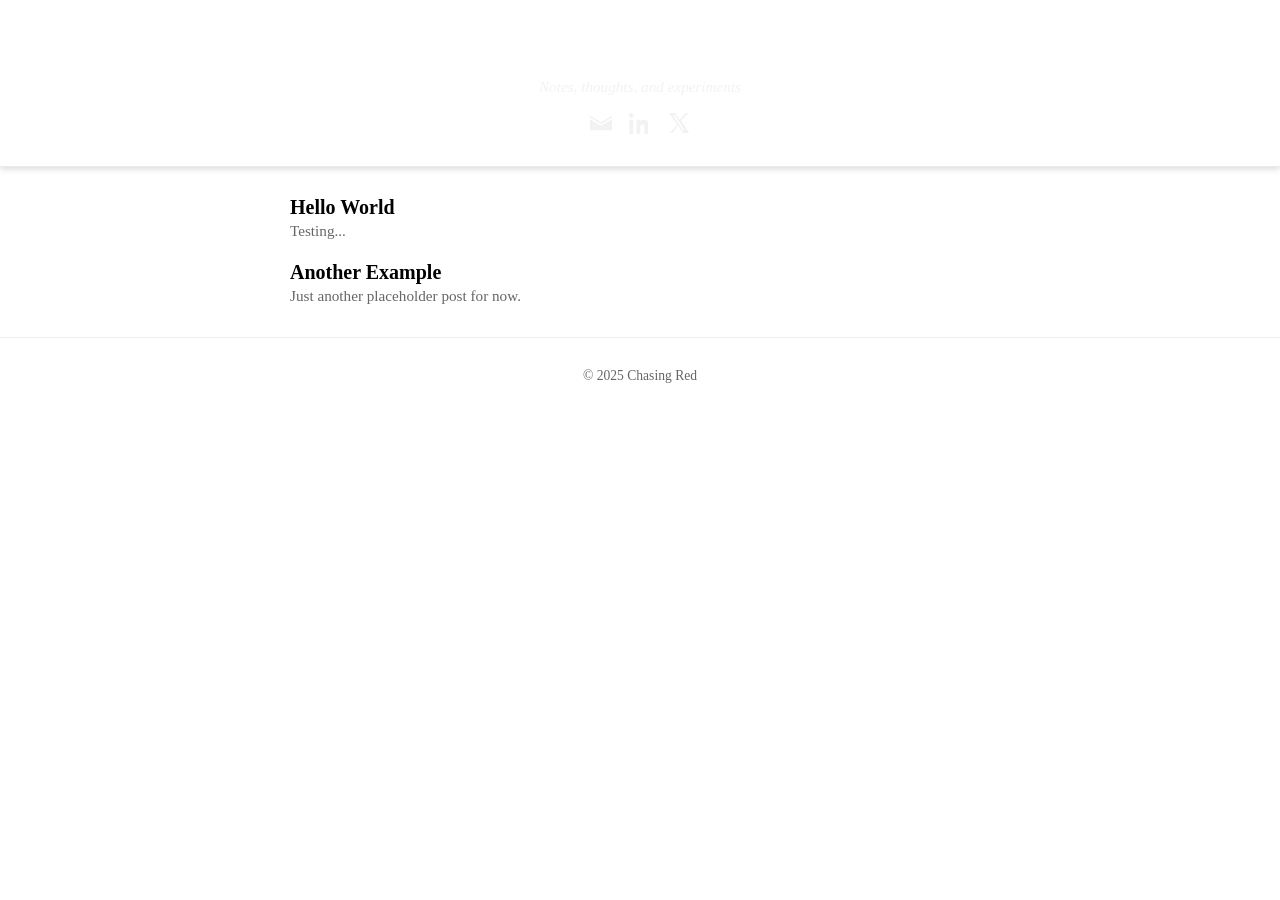
==== index.html @ 4e2eba2e "Update index.html" ====
<!DOCTYPE html>
<html lang="en">
  <head>
    <meta charset="UTF-8" />
    <meta name="viewport" content="width=device-width, initial-scale=1.0" />
    <title>Chasing Red</title>
    <style>
      :root {
        --header-bg: #5C0D0D
        --text-color: #222;
        --muted-color: #666;
      }

      body {
        font-family: "Georgia", serif;
        color: var(--text-color);
        background: #fff;
        margin: 0;
        padding: 0;
      }

      /* Distinct header section */
      header {
        background: var(--header-bg);
        color: #fff;
        padding: 2rem 1rem;
        text-align: center;
        box-shadow: 0 2px 6px rgba(0, 0, 0, 0.15);
        border-bottom: 1px solid rgba(0, 0, 0, 0.08);
      }

      header h1 {
        font-size: 2.2rem;
        margin: 0;
      }

      header p {
        margin: 0.4rem 0 1rem;
        color: #f2f2f2;
        font-style: italic;
        font-size: 0.95rem;
      }

      .socials {
        margin-top: 0.5rem;
      }

      .socials a {
        display: inline-block;
        margin: 0 0.4rem;
        color: #f2f2f2;
        text-decoration: none;
        transition: color 0.2s ease;
      }

      .socials a:hover {
        color: #fff;
      }

      .socials svg {
        width: 22px;
        height: 22px;
        vertical-align: middle;
      }

      /* Main content */
      main {
        max-width: 700px;
        margin: 1.8rem auto;
        padding: 0 1rem;
      }

      main article {
        margin-bottom: 1.3rem;
      }

      article h2 {
        font-size: 1.25rem;
        margin: 0 0 0.2rem 0;
      }

      article p {
        margin: 0;
        color: var(--muted-color);
        font-size: 0.95rem;
      }

      article a {
        color: #000;
        text-decoration: none;
      }

      article a:hover {
        text-decoration: underline;
      }

      footer {
        border-top: 1px solid #eee;
        margin-top: 2rem;
        padding: 1rem 0;
        text-align: center;
        font-size: 0.85rem;
        color: var(--muted-color);
      }

      /* Mobile */
      @media (max-width: 600px) {
        header {
          padding: 1.4rem 0.8rem; /* less vertical space on phones */
        }

        header h1 {
          font-size: 1.8rem;
        }

        header p {
          font-size: 0.9rem;
        }

        .socials svg {
          width: 20px;
          height: 20px;
        }
      }
    </style>
  </head>
  <body>
    <header>
      <h1>Chasing Red</h1>
      <p>Notes, thoughts, and experiments</p>

      <div class="socials">
        <!-- ✉️ Email -->
        <a href="mailto:youremail@example.com" aria-label="Email">
          <svg viewBox="0 0 24 24" fill="currentColor">
            <path
              d="M12 13.065 0 6V4l12 7 12-7v2l-12 7.065zM0 8v12h24V8l-12 7L0 8z"
            />
          </svg>
        </a>

        <!-- LinkedIn -->
        <a href="https://www.linkedin.com" target="_blank" aria-label="LinkedIn">
          <svg viewBox="0 0 24 24" fill="currentColor">
            <path
              d="M4.98 3.5C4.98 5 3.9 6 2.5 6S0 5 0 3.5 1.1 1 2.5 1 4.98 2 4.98 3.5zM.5 8.5h4V24h-4V8.5zM8.5 8.5h3.7v2.1h.1c.5-1 1.8-2.1 3.8-2.1 4 0 4.8 2.6 4.8 6V24h-4v-6.9c0-1.6 0-3.6-2.2-3.6s-2.5 1.7-2.5 3.5V24h-4V8.5z"
            />
          </svg>
        </a>

        <!-- X (formerly Twitter) -->
        <a href="https://x.com" target="_blank" aria-label="X">
          <svg viewBox="0 0 24 24" fill="currentColor">
            <path
              d="M18.9 1H22L14.5 9.3 23 23h-6.8l-5.3-8.5L5.2 23H2l8.2-9.4L1 1h6.9l4.8 7.7L18.9 1zm-2.4 19.6h1.9L7.6 3.3H5.6l10.9 17.3z"
            />
          </svg>
        </a>
      </div>
    </header>

    <main>
      <article>
        <h2><a href="posts/first-post.html">Hello World</a></h2>
        <p>Testing...</p>
      </article>

      <article>
        <h2><a href="posts/second-post.html">Another Example</a></h2>
        <p>Just another placeholder post for now.</p>
      </article>
    </main>

    <footer>
      <p>© 2025 Chasing Red</p>
    </footer>
  </body>
</html>
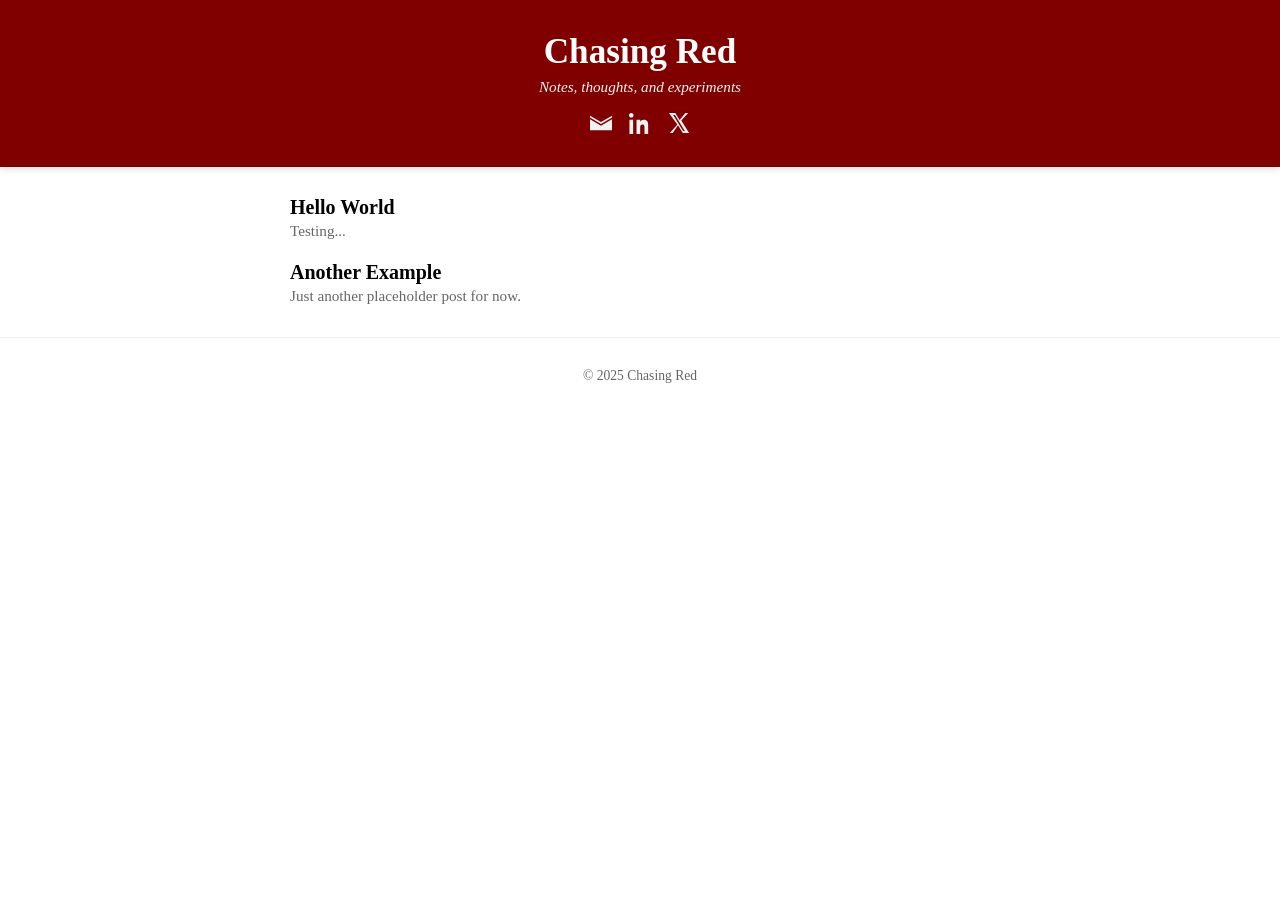
==== commit f46ce447: "Update index.html" ====
--- a/index.html
+++ b/index.html
@@ -6,7 +6,7 @@
     <title>Chasing Red</title>
     <style>
       :root {
-        --header-bg: #5C0D0D
+        --header-bg: #800000;
         --text-color: #222;
         --muted-color: #666;
       }
@@ -45,16 +45,17 @@
         margin-top: 0.5rem;
       }
 
-      .socials a {
+      .socials a { 
         display: inline-block;
         margin: 0 0.4rem;
         color: #f2f2f2;
         text-decoration: none;
-        transition: color 0.2s ease;
+        transition: color 0.2s ease, text-shadow 0.3s ease;
       }
 
       .socials a:hover {
-        color: #fff;
+        color: #ff4c4c;
+        text-shadow: 0 0 6px #ff4c4c, 0 0 10px #ff4c4c;
       }
 
       .socials svg {
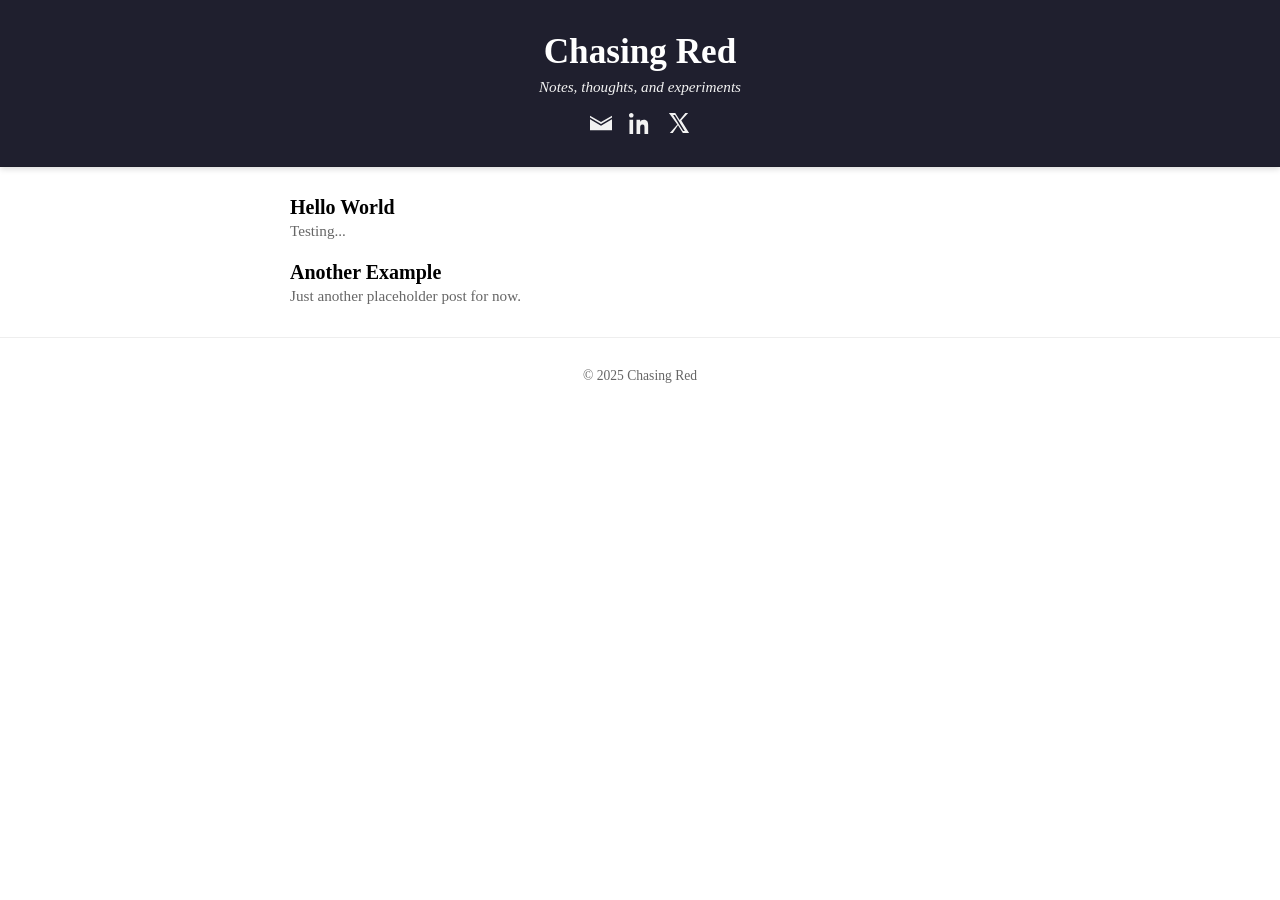
==== commit 55c0df37: "Update index.html" ====
--- a/index.html
+++ b/index.html
@@ -6,7 +6,7 @@
     <title>Chasing Red</title>
     <style>
       :root {
-        --header-bg: #800000;
+        --header-bg: #1F1F2E;
         --text-color: #222;
         --muted-color: #666;
       }
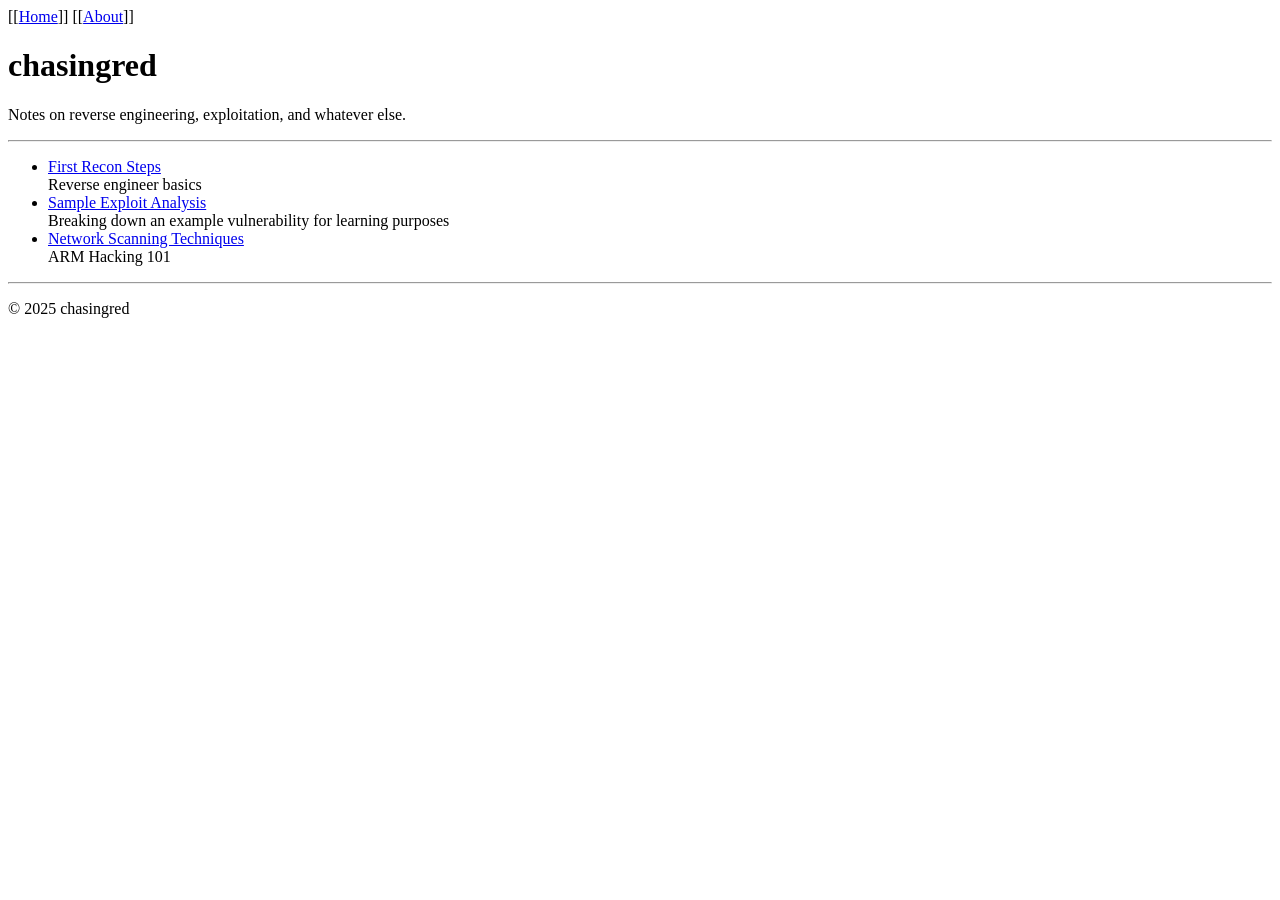
==== commit ffcd59e8: "Update index.html" ====
--- a/index.html
+++ b/index.html
@@ -1,179 +1,42 @@
 <!DOCTYPE html>
 <html lang="en">
-  <head>
-    <meta charset="UTF-8" />
-    <meta name="viewport" content="width=device-width, initial-scale=1.0" />
-    <title>Chasing Red</title>
-    <style>
-      :root {
-        --header-bg: #1F1F2E;
-        --text-color: #222;
-        --muted-color: #666;
-      }
+<head>
+  <meta charset="UTF-8" />
+  <meta name="viewport" content="width=device-width, initial-scale=1.0" />
+  <title>chasingred</title>
+  <link rel="stylesheet" href="style.css" />
+</head>
+<body>
 
-      body {
-        font-family: "Georgia", serif;
-        color: var(--text-color);
-        background: #fff;
-        margin: 0;
-        padding: 0;
-      }
+  <nav>
+    [[<a href="/blog/">Home</a>]]
+    [[<a href="/blog/about.html">About</a>]]
+  </nav>
 
-      /* Distinct header section */
-      header {
-        background: var(--header-bg);
-        color: #fff;
-        padding: 2rem 1rem;
-        text-align: center;
-        box-shadow: 0 2px 6px rgba(0, 0, 0, 0.15);
-        border-bottom: 1px solid rgba(0, 0, 0, 0.08);
-      }
+  <h1>chasingred</h1>
+  <p>Notes on reverse engineering, exploitation, and whatever else.</p>
 
-      header h1 {
-        font-size: 2.2rem;
-        margin: 0;
-      }
+  <hr />
 
-      header p {
-        margin: 0.4rem 0 1rem;
-        color: #f2f2f2;
-        font-style: italic;
-        font-size: 0.95rem;
-      }
+  <ul class="posts">
+    <li>
+      <a href="posts/first-post.html">First Recon Steps</a>
+      <div class="date">Reverse engineer basics</div>
+    </li>
+    <li>
+      <a href="posts/sample-exploit.html">Sample Exploit Analysis</a>
+      <div class="date">Breaking down an example vulnerability for learning purposes</div>
+    </li>
+    <li>
+      <a href="posts/network-scanning.html">Network Scanning Techniques</a>
+      <div class="date">ARM Hacking 101</div>
+    </li>
+  </ul>
 
-      .socials {
-        margin-top: 0.5rem;
-      }
+  <footer>
+    <hr />
+    <p>© 2025 chasingred</p>
+  </footer>
 
-      .socials a { 
-        display: inline-block;
-        margin: 0 0.4rem;
-        color: #f2f2f2;
-        text-decoration: none;
-        transition: color 0.2s ease, text-shadow 0.3s ease;
-      }
-
-      .socials a:hover {
-        color: #ff4c4c;
-        text-shadow: 0 0 6px #ff4c4c, 0 0 10px #ff4c4c;
-      }
-
-      .socials svg {
-        width: 22px;
-        height: 22px;
-        vertical-align: middle;
-      }
-
-      /* Main content */
-      main {
-        max-width: 700px;
-        margin: 1.8rem auto;
-        padding: 0 1rem;
-      }
-
-      main article {
-        margin-bottom: 1.3rem;
-      }
-
-      article h2 {
-        font-size: 1.25rem;
-        margin: 0 0 0.2rem 0;
-      }
-
-      article p {
-        margin: 0;
-        color: var(--muted-color);
-        font-size: 0.95rem;
-      }
-
-      article a {
-        color: #000;
-        text-decoration: none;
-      }
-
-      article a:hover {
-        text-decoration: underline;
-      }
-
-      footer {
-        border-top: 1px solid #eee;
-        margin-top: 2rem;
-        padding: 1rem 0;
-        text-align: center;
-        font-size: 0.85rem;
-        color: var(--muted-color);
-      }
-
-      /* Mobile */
-      @media (max-width: 600px) {
-        header {
-          padding: 1.4rem 0.8rem; /* less vertical space on phones */
-        }
-
-        header h1 {
-          font-size: 1.8rem;
-        }
-
-        header p {
-          font-size: 0.9rem;
-        }
-
-        .socials svg {
-          width: 20px;
-          height: 20px;
-        }
-      }
-    </style>
-  </head>
-  <body>
-    <header>
-      <h1>Chasing Red</h1>
-      <p>Notes, thoughts, and experiments</p>
-
-      <div class="socials">
-        <!-- ✉️ Email -->
-        <a href="mailto:youremail@example.com" aria-label="Email">
-          <svg viewBox="0 0 24 24" fill="currentColor">
-            <path
-              d="M12 13.065 0 6V4l12 7 12-7v2l-12 7.065zM0 8v12h24V8l-12 7L0 8z"
-            />
-          </svg>
-        </a>
-
-        <!-- LinkedIn -->
-        <a href="https://www.linkedin.com" target="_blank" aria-label="LinkedIn">
-          <svg viewBox="0 0 24 24" fill="currentColor">
-            <path
-              d="M4.98 3.5C4.98 5 3.9 6 2.5 6S0 5 0 3.5 1.1 1 2.5 1 4.98 2 4.98 3.5zM.5 8.5h4V24h-4V8.5zM8.5 8.5h3.7v2.1h.1c.5-1 1.8-2.1 3.8-2.1 4 0 4.8 2.6 4.8 6V24h-4v-6.9c0-1.6 0-3.6-2.2-3.6s-2.5 1.7-2.5 3.5V24h-4V8.5z"
-            />
-          </svg>
-        </a>
-
-        <!-- X (formerly Twitter) -->
-        <a href="https://x.com" target="_blank" aria-label="X">
-          <svg viewBox="0 0 24 24" fill="currentColor">
-            <path
-              d="M18.9 1H22L14.5 9.3 23 23h-6.8l-5.3-8.5L5.2 23H2l8.2-9.4L1 1h6.9l4.8 7.7L18.9 1zm-2.4 19.6h1.9L7.6 3.3H5.6l10.9 17.3z"
-            />
-          </svg>
-        </a>
-      </div>
-    </header>
-
-    <main>
-      <article>
-        <h2><a href="posts/first-post.html">Hello World</a></h2>
-        <p>Testing...</p>
-      </article>
-
-      <article>
-        <h2><a href="posts/second-post.html">Another Example</a></h2>
-        <p>Just another placeholder post for now.</p>
-      </article>
-    </main>
-
-    <footer>
-      <p>© 2025 Chasing Red</p>
-    </footer>
-  </body>
+</body>
 </html>
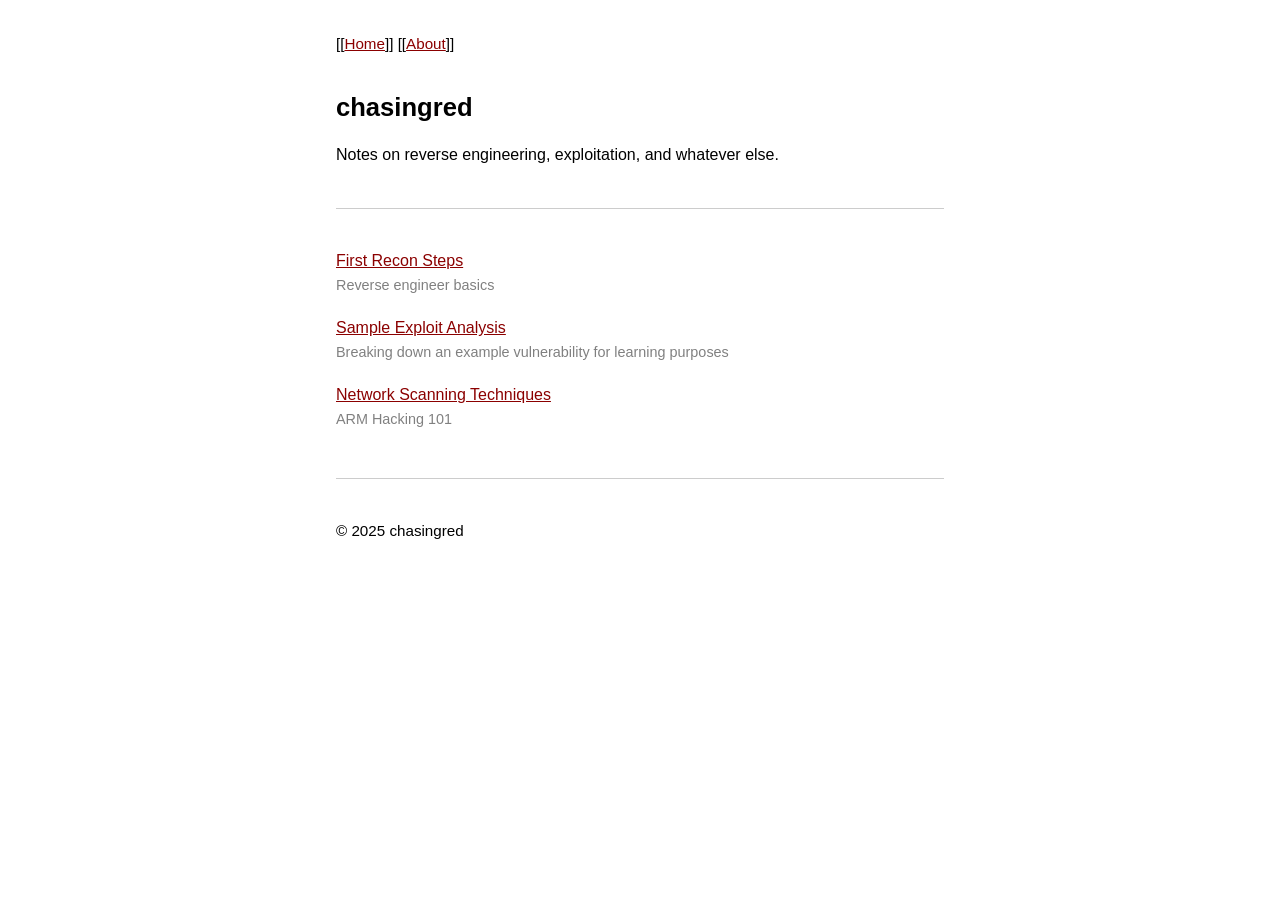
==== commit a01ff8d5: "Update index.html" ====
--- a/index.html
+++ b/index.html
@@ -4,7 +4,7 @@
   <meta charset="UTF-8" />
   <meta name="viewport" content="width=device-width, initial-scale=1.0" />
   <title>chasingred</title>
-  <link rel="stylesheet" href="style.css" />
+  <link rel="stylesheet" href="../style.css" />
 </head>
 <body>
 
--- a/style.css
+++ b/style.css
@@ -0,0 +1,81 @@
+:root {
+  color-scheme: light dark;
+}
+
+body {
+  max-width: 38em;
+  margin: 2rem auto;
+  padding: 0 1rem;
+  font-family: -apple-system, BlinkMacSystemFont, "Segoe UI", Roboto, sans-serif;
+  line-height: 1.55;
+  font-size: 1rem;
+}
+
+nav,
+footer {
+  font-size: 0.95em;
+}
+
+nav {
+  margin-bottom: 2rem;
+}
+
+footer {
+  margin-top: 3rem;
+}
+
+h1 {
+  font-size: 1.6rem;
+  margin: 0 0 0.25rem 0;
+}
+
+h2 {
+  font-size: 1.2rem;
+  margin-top: 2rem;
+}
+
+.date {
+  color: gray;
+  font-size: 0.9em;
+  margin-bottom: 1.5rem;
+}
+
+ul.posts {
+  list-style: none;
+  padding: 0;
+}
+
+ul.posts li {
+  margin-bottom: 1.25rem;
+}
+
+ul.posts .date {
+  margin: 0;
+}
+
+a {
+  color: #8b0000;
+}
+
+@media (prefers-color-scheme: dark) {
+  a {
+    color: #ff8a8a;
+  }
+}
+
+pre {
+  background: rgba(127, 127, 127, 0.12);
+  padding: 0.75rem 1rem;
+  overflow-x: auto;
+  font-size: 0.9em;
+}
+
+code {
+  font-family: ui-monospace, "SF Mono", Menlo, Consolas, monospace;
+}
+
+hr {
+  border: none;
+  border-top: 1px solid rgba(127, 127, 127, 0.4);
+  margin: 2.5rem 0;
+}
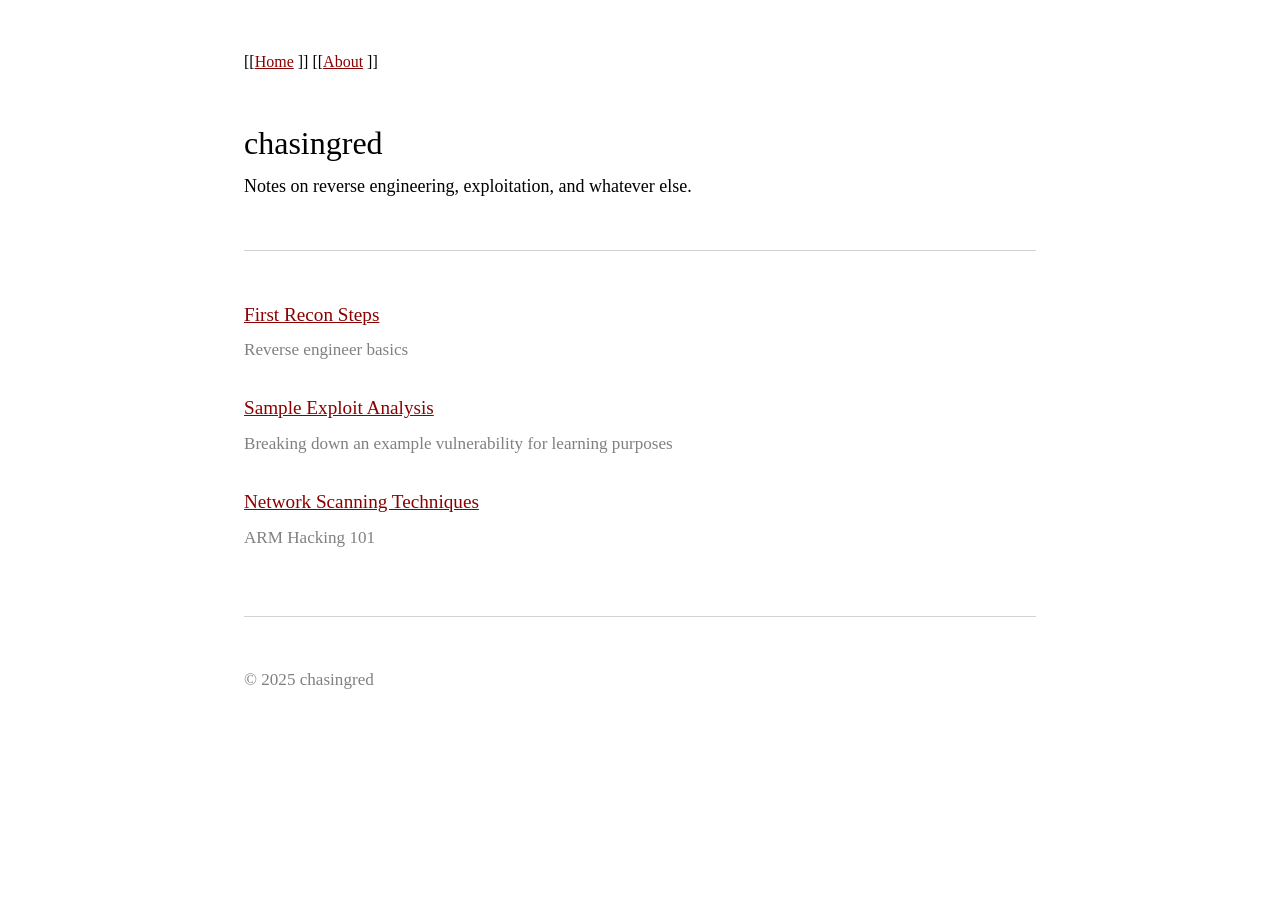
==== commit 1983ec8a: "Update index.html" ====
--- a/index.html
+++ b/index.html
@@ -4,7 +4,7 @@
   <meta charset="UTF-8" />
   <meta name="viewport" content="width=device-width, initial-scale=1.0" />
   <title>chasingred</title>
-  <link rel="stylesheet" href="../style.css" />
+  <link rel="stylesheet" href="style.css" />
 </head>
 <body>
 
--- a/style.css
+++ b/style.css
@@ -3,41 +3,45 @@
 }
 
 body {
-  max-width: 38em;
-  margin: 2rem auto;
-  padding: 0 1rem;
-  font-family: -apple-system, BlinkMacSystemFont, "Segoe UI", Roboto, sans-serif;
-  line-height: 1.55;
+  max-width: 44em;
+  margin: 3rem auto;
+  padding: 0 1.5rem;
+  font-family: Georgia, "Times New Roman", Times, serif;
+  font-size: 1.125rem;
+  line-height: 1.7;
+}
+
+nav {
+  margin-bottom: 3rem;
   font-size: 1rem;
 }
 
-nav,
-footer {
-  font-size: 0.95em;
-}
-
-nav {
-  margin-bottom: 2rem;
-}
-
-footer {
-  margin-top: 3rem;
+nav a {
+  margin-right: 0.25rem;
 }
 
 h1 {
-  font-size: 1.6rem;
-  margin: 0 0 0.25rem 0;
+  font-size: 2rem;
+  font-weight: normal;
+  margin: 0 0 0.5rem 0;
+  line-height: 1.25;
 }
 
 h2 {
-  font-size: 1.2rem;
-  margin-top: 2rem;
+  font-size: 1.35rem;
+  font-weight: normal;
+  margin-top: 2.5rem;
+  margin-bottom: 0.75rem;
+}
+
+p {
+  margin: 0 0 1.25rem 0;
 }
 
 .date {
   color: gray;
-  font-size: 0.9em;
-  margin-bottom: 1.5rem;
+  font-size: 0.95em;
+  margin-bottom: 2.5rem;
 }
 
 ul.posts {
@@ -46,15 +50,21 @@
 }
 
 ul.posts li {
-  margin-bottom: 1.25rem;
+  margin-bottom: 1.75rem;
+}
+
+ul.posts a {
+  font-size: 1.2rem;
 }
 
 ul.posts .date {
-  margin: 0;
+  margin: 0.25rem 0 0 0;
+  font-size: 0.95em;
 }
 
 a {
   color: #8b0000;
+  text-decoration: underline;
 }
 
 @media (prefers-color-scheme: dark) {
@@ -65,17 +75,30 @@
 
 pre {
   background: rgba(127, 127, 127, 0.12);
-  padding: 0.75rem 1rem;
+  padding: 1rem 1.25rem;
   overflow-x: auto;
-  font-size: 0.9em;
+  font-size: 0.95rem;
+  line-height: 1.5;
+  margin: 1.5rem 0;
 }
 
 code {
   font-family: ui-monospace, "SF Mono", Menlo, Consolas, monospace;
+  font-size: 0.95em;
 }
 
 hr {
   border: none;
-  border-top: 1px solid rgba(127, 127, 127, 0.4);
-  margin: 2.5rem 0;
+  border-top: 1px solid rgba(127, 127, 127, 0.35);
+  margin: 3rem 0;
 }
+
+footer {
+  margin-top: 4rem;
+  font-size: 0.95em;
+  color: gray;
+}
+
+footer a {
+  color: inherit;
+}
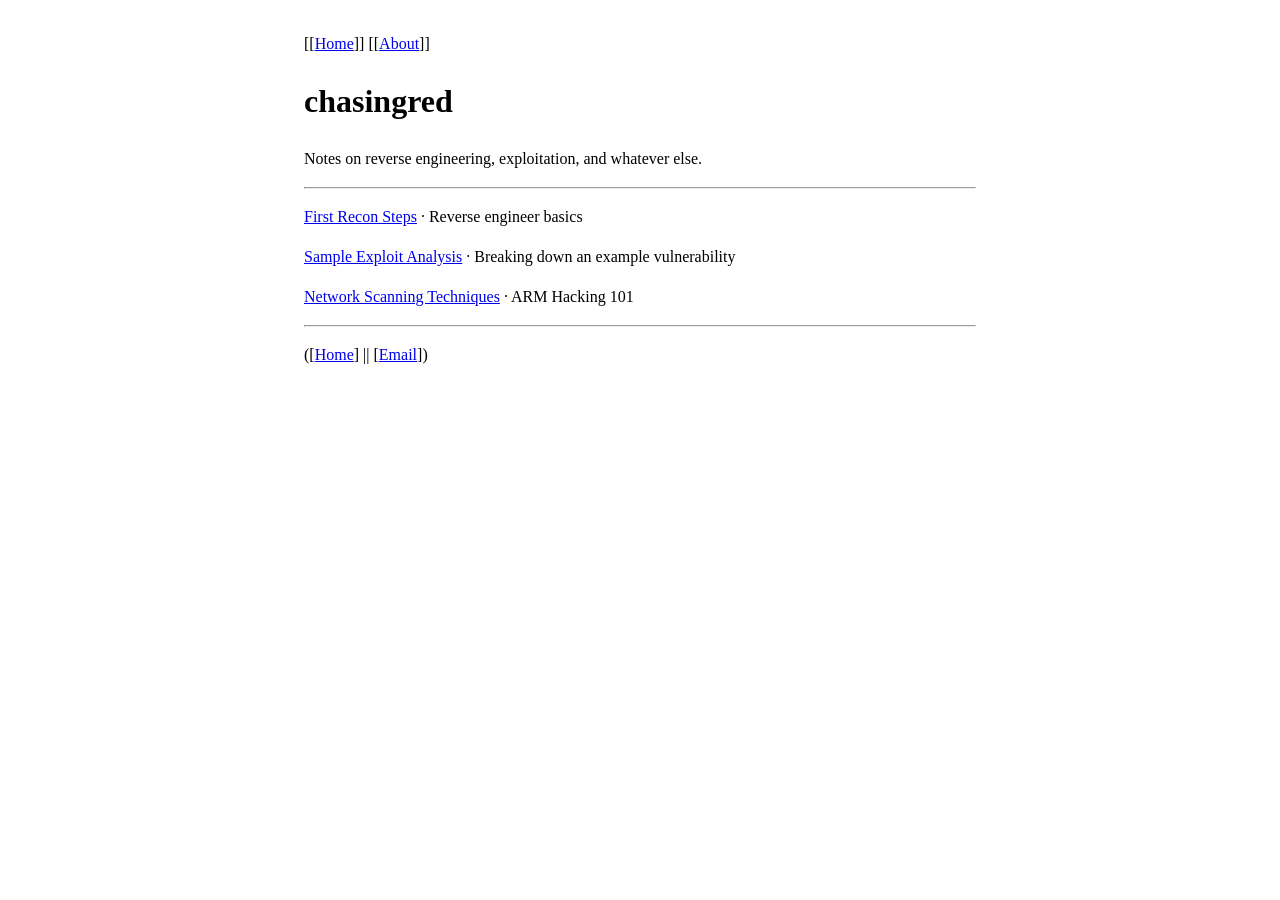
==== commit 89594ca5: "Update index.html" ====
--- a/index.html
+++ b/index.html
@@ -8,35 +8,20 @@
 </head>
 <body>
 
-  <nav>
-    [[<a href="/blog/">Home</a>]]
-    [[<a href="/blog/about.html">About</a>]]
-  </nav>
+  <p>[[<a href="./">Home</a>]] [[<a href="about.html">About</a>]]</p>
 
   <h1>chasingred</h1>
   <p>Notes on reverse engineering, exploitation, and whatever else.</p>
 
   <hr />
 
-  <ul class="posts">
-    <li>
-      <a href="posts/first-post.html">First Recon Steps</a>
-      <div class="date">Reverse engineer basics</div>
-    </li>
-    <li>
-      <a href="posts/sample-exploit.html">Sample Exploit Analysis</a>
-      <div class="date">Breaking down an example vulnerability for learning purposes</div>
-    </li>
-    <li>
-      <a href="posts/network-scanning.html">Network Scanning Techniques</a>
-      <div class="date">ARM Hacking 101</div>
-    </li>
-  </ul>
+  <p><a href="posts/first-post.html">First Recon Steps</a> · Reverse engineer basics</p>
+  <p><a href="posts/sample-exploit.html">Sample Exploit Analysis</a> · Breaking down an example vulnerability</p>
+  <p><a href="posts/network-scanning.html">Network Scanning Techniques</a> · ARM Hacking 101</p>
 
-  <footer>
-    <hr />
-    <p>© 2025 chasingred</p>
-  </footer>
+  <hr />
+
+  <p>([<a href="./">Home</a>] || [<a href="mailto:you@example.com">Email</a>])</p>
 
 </body>
 </html>
--- a/style.css
+++ b/style.css
@@ -1,104 +1,20 @@
 :root {
-  color-scheme: light dark;
+  color-scheme: dark light;
 }
 
 body {
-  max-width: 44em;
-  margin: 3rem auto;
-  padding: 0 1.5rem;
-  font-family: Georgia, "Times New Roman", Times, serif;
-  font-size: 1.125rem;
-  line-height: 1.7;
-}
-
-nav {
-  margin-bottom: 3rem;
-  font-size: 1rem;
-}
-
-nav a {
-  margin-right: 0.25rem;
-}
-
-h1 {
-  font-size: 2rem;
-  font-weight: normal;
-  margin: 0 0 0.5rem 0;
-  line-height: 1.25;
-}
-
-h2 {
-  font-size: 1.35rem;
-  font-weight: normal;
-  margin-top: 2.5rem;
-  margin-bottom: 0.75rem;
-}
-
-p {
-  margin: 0 0 1.25rem 0;
-}
-
-.date {
-  color: gray;
-  font-size: 0.95em;
-  margin-bottom: 2.5rem;
-}
-
-ul.posts {
-  list-style: none;
-  padding: 0;
-}
-
-ul.posts li {
-  margin-bottom: 1.75rem;
-}
-
-ul.posts a {
-  font-size: 1.2rem;
-}
-
-ul.posts .date {
-  margin: 0.25rem 0 0 0;
-  font-size: 0.95em;
-}
-
-a {
-  color: #8b0000;
-  text-decoration: underline;
-}
-
-@media (prefers-color-scheme: dark) {
-  a {
-    color: #ff8a8a;
-  }
+  max-width: 42em;
+  margin: 2rem auto;
+  padding: 0 1rem;
+  line-height: 1.5;
 }
 
 pre {
   background: rgba(127, 127, 127, 0.12);
-  padding: 1rem 1.25rem;
+  padding: 0.75rem 1rem;
   overflow-x: auto;
-  font-size: 0.95rem;
-  line-height: 1.5;
-  margin: 1.5rem 0;
 }
 
 code {
   font-family: ui-monospace, "SF Mono", Menlo, Consolas, monospace;
-  font-size: 0.95em;
 }
-
-hr {
-  border: none;
-  border-top: 1px solid rgba(127, 127, 127, 0.35);
-  margin: 3rem 0;
-}
-
-footer {
-  margin-top: 4rem;
-  font-size: 0.95em;
-  color: gray;
-}
-
-footer a {
-  color: inherit;
-}
